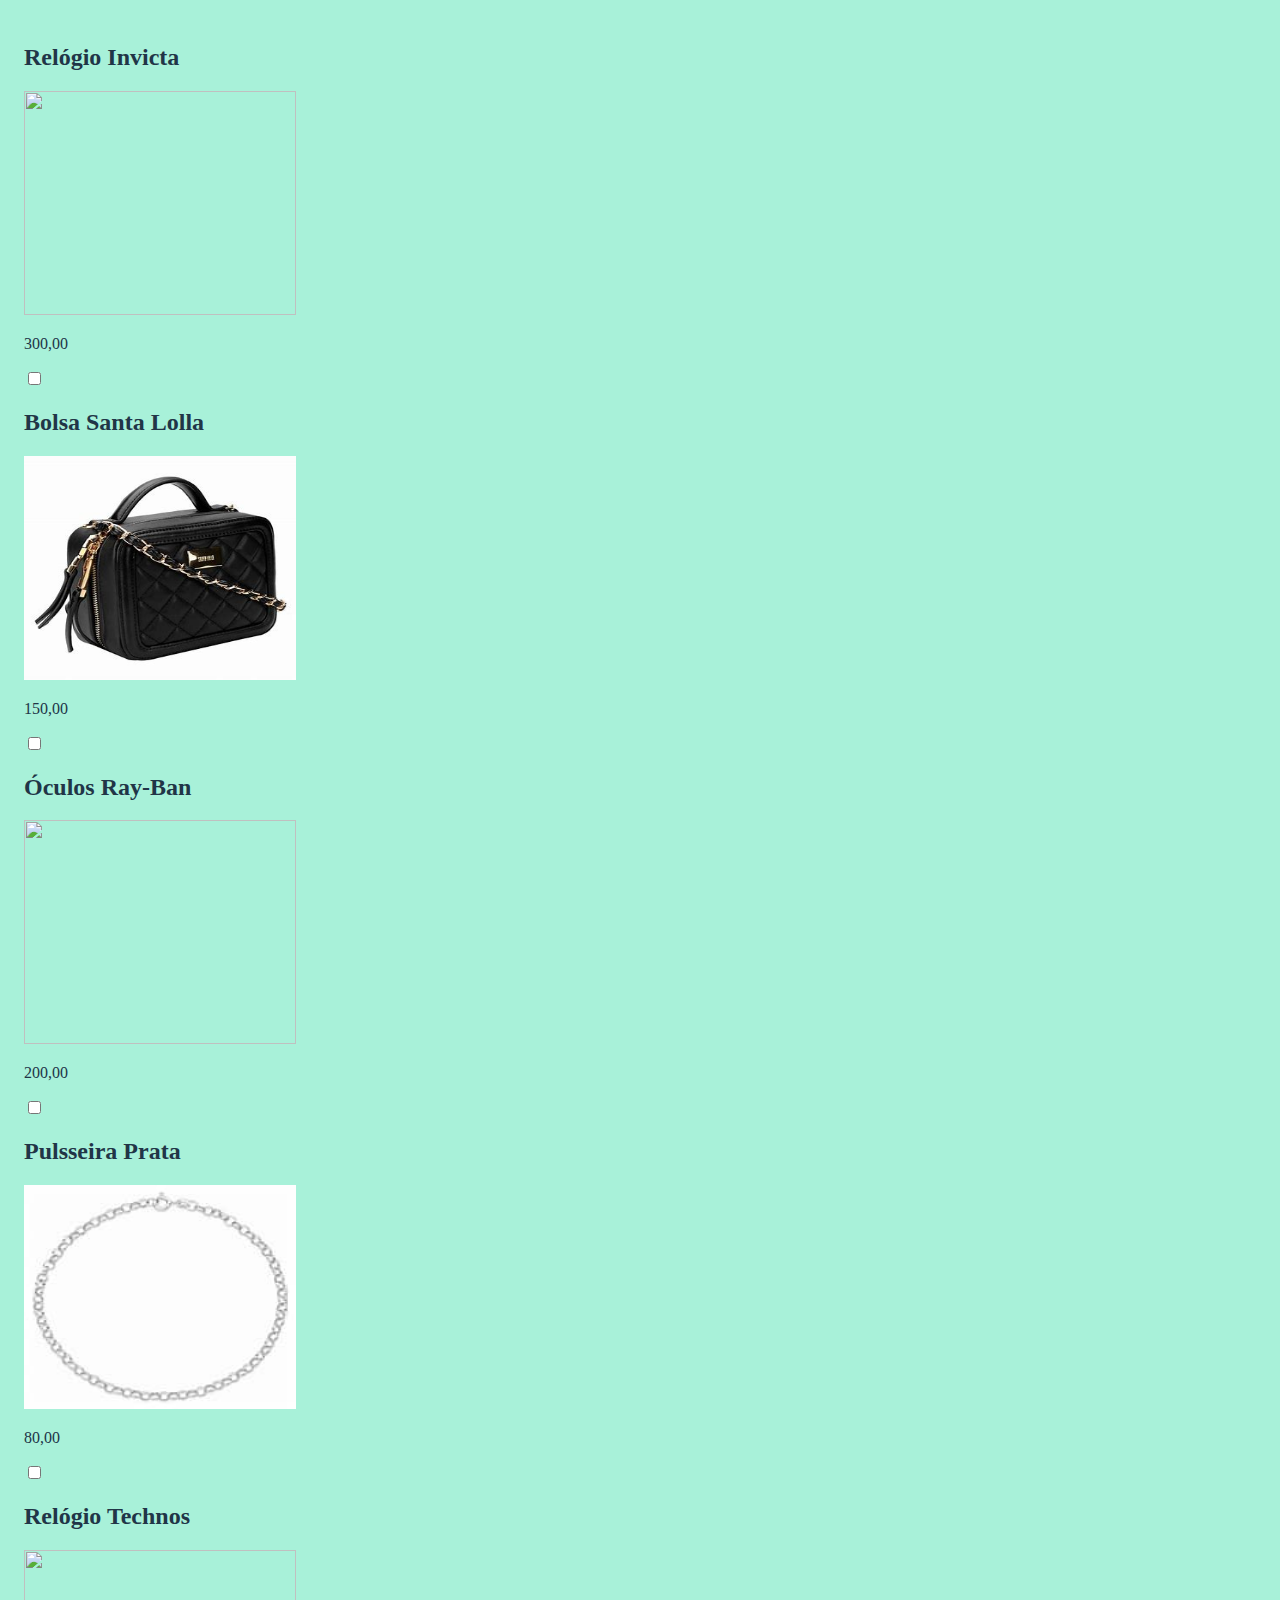
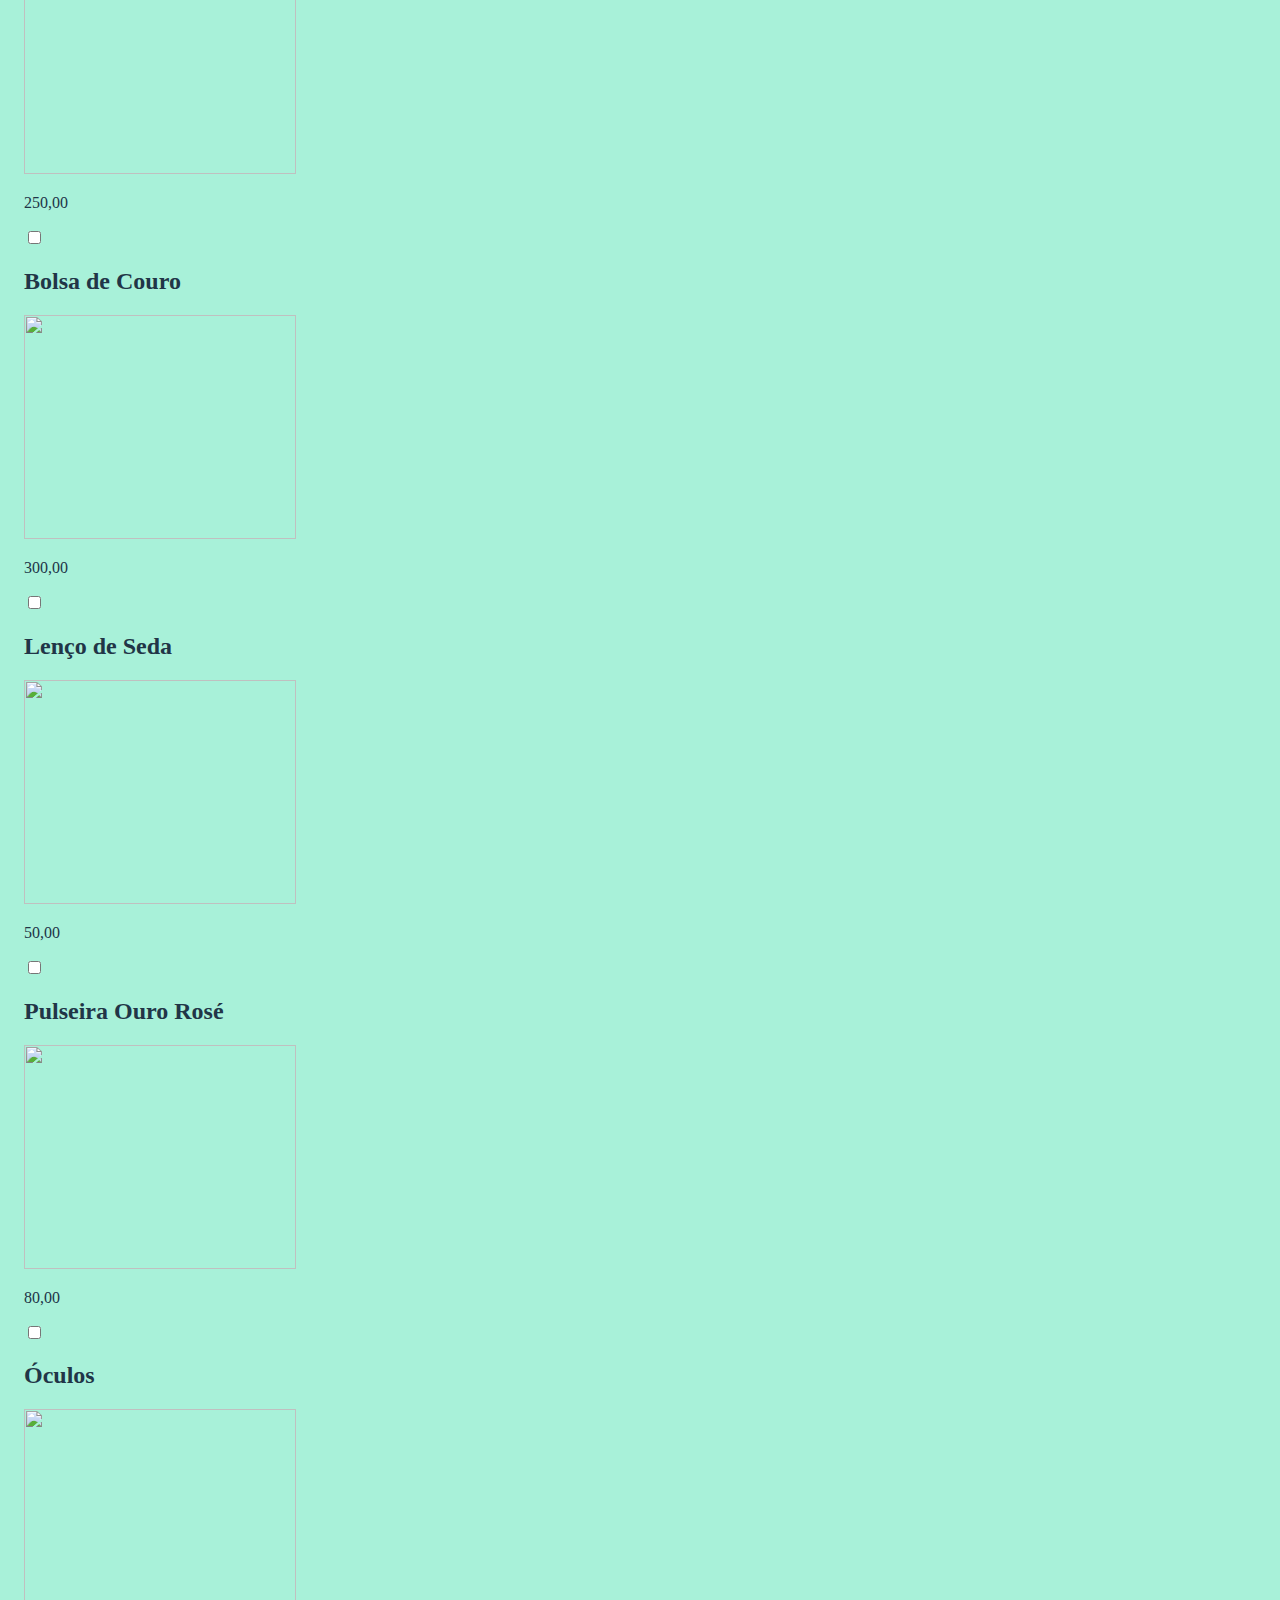
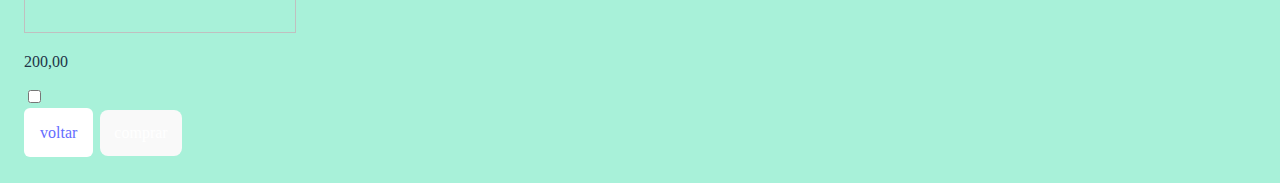
==== acessorios.html @ 49789619 "subindo todos os outros arquivos" ====
<!DOCTYPE html>
<html lang="en">

<head>
  <meta charset="UTF-8">
  <meta name="viewport" content="width=device-width, initial-scale=1.0">
  <title>Document</title>
  <script src="./index.js" defer></script>
  <link rel="stylesheet" href="style.css">
</head>

<body class="container">
  <div>
    <div class="acessorios">


    </div>
    <div>
      <a href="index.html" class="link">voltar</a>
      <button class="comprar">comprar</button>
    </div>
  </div>
</body>

</html>
---- style.css ----
body {
  display: flex;
  flex-wrap: wrap;
}

.link {
  font-weight: 500;
  color: #646cff;
  text-decoration: inherit;
  padding: 0px 3px;
  border-radius: 6px;
  background-color: #ffffff;
}

.link:hover {
  border: 0.1rem solid #646cff;

}

.container {
  background-color: rgb(168, 241, 217);
}

.sapatos {
  background-color: rgb(97, 97, 231);
}

.ver {
  text-decoration: none;
  font-size: 1rem;
  color: white;
  font-family: sans-serif;
  background-color: rgb(177, 118, 232);
  padding: 10px 15px;
  border-radius: 6px;
}

body {
  margin: 0;
  display: flex;
  padding: 1.5rem;
  min-width: 20rem;
  min-height: 100vh;
}

h1 {

  font-size: 2em;
  line-height: 1.1;
}

button {
  border-radius: 8px;
  border: 1px solid transparent;
  padding: 13px;
  font-size: 1em;
  font-weight: 500;
  font-family: inherit;
  background-color: #1a1a1a;
  cursor: pointer;
  color: white;
  transition: border-color 0.25s;
  margin: 3px;
}

#roupas {
  background-color: rgb(187, 144, 227);
}

button:focus,
button:focus-visible {
  outline: 4px auto -webkit-focus-ring-color;
}

@media (prefers-color-scheme: light) {
  :root {
    color: #213547;
    background-color: #ffffff;
  }

  a:hover {
    color: #747bff;
  }

  button {
    background-color: #f9f9f9;
  }
}

.link {
  padding: 1rem;
}

ul li {
  list-style: none;
}

.promocoes {
  padding: 0 2.5rem;
}

img {
  height: 14rem;
  width: 17rem;
  max-width: 17rem;
}
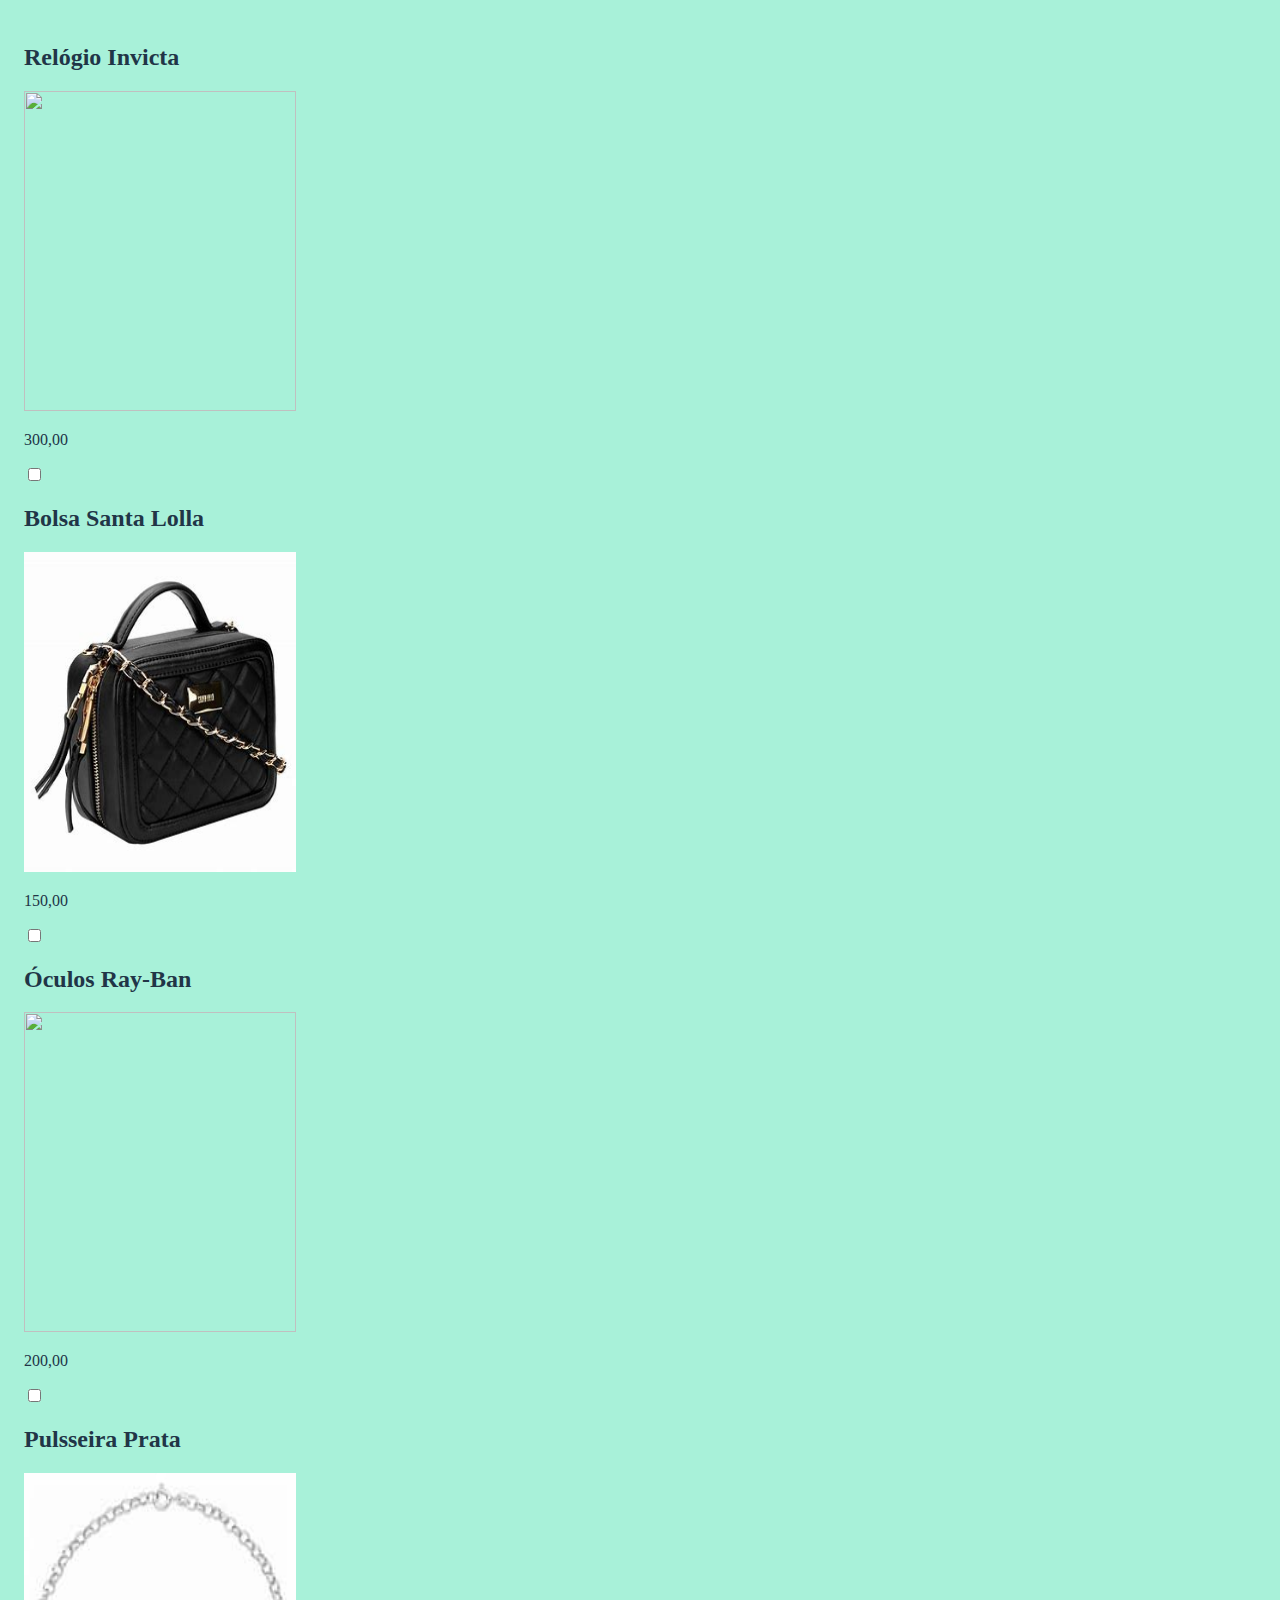
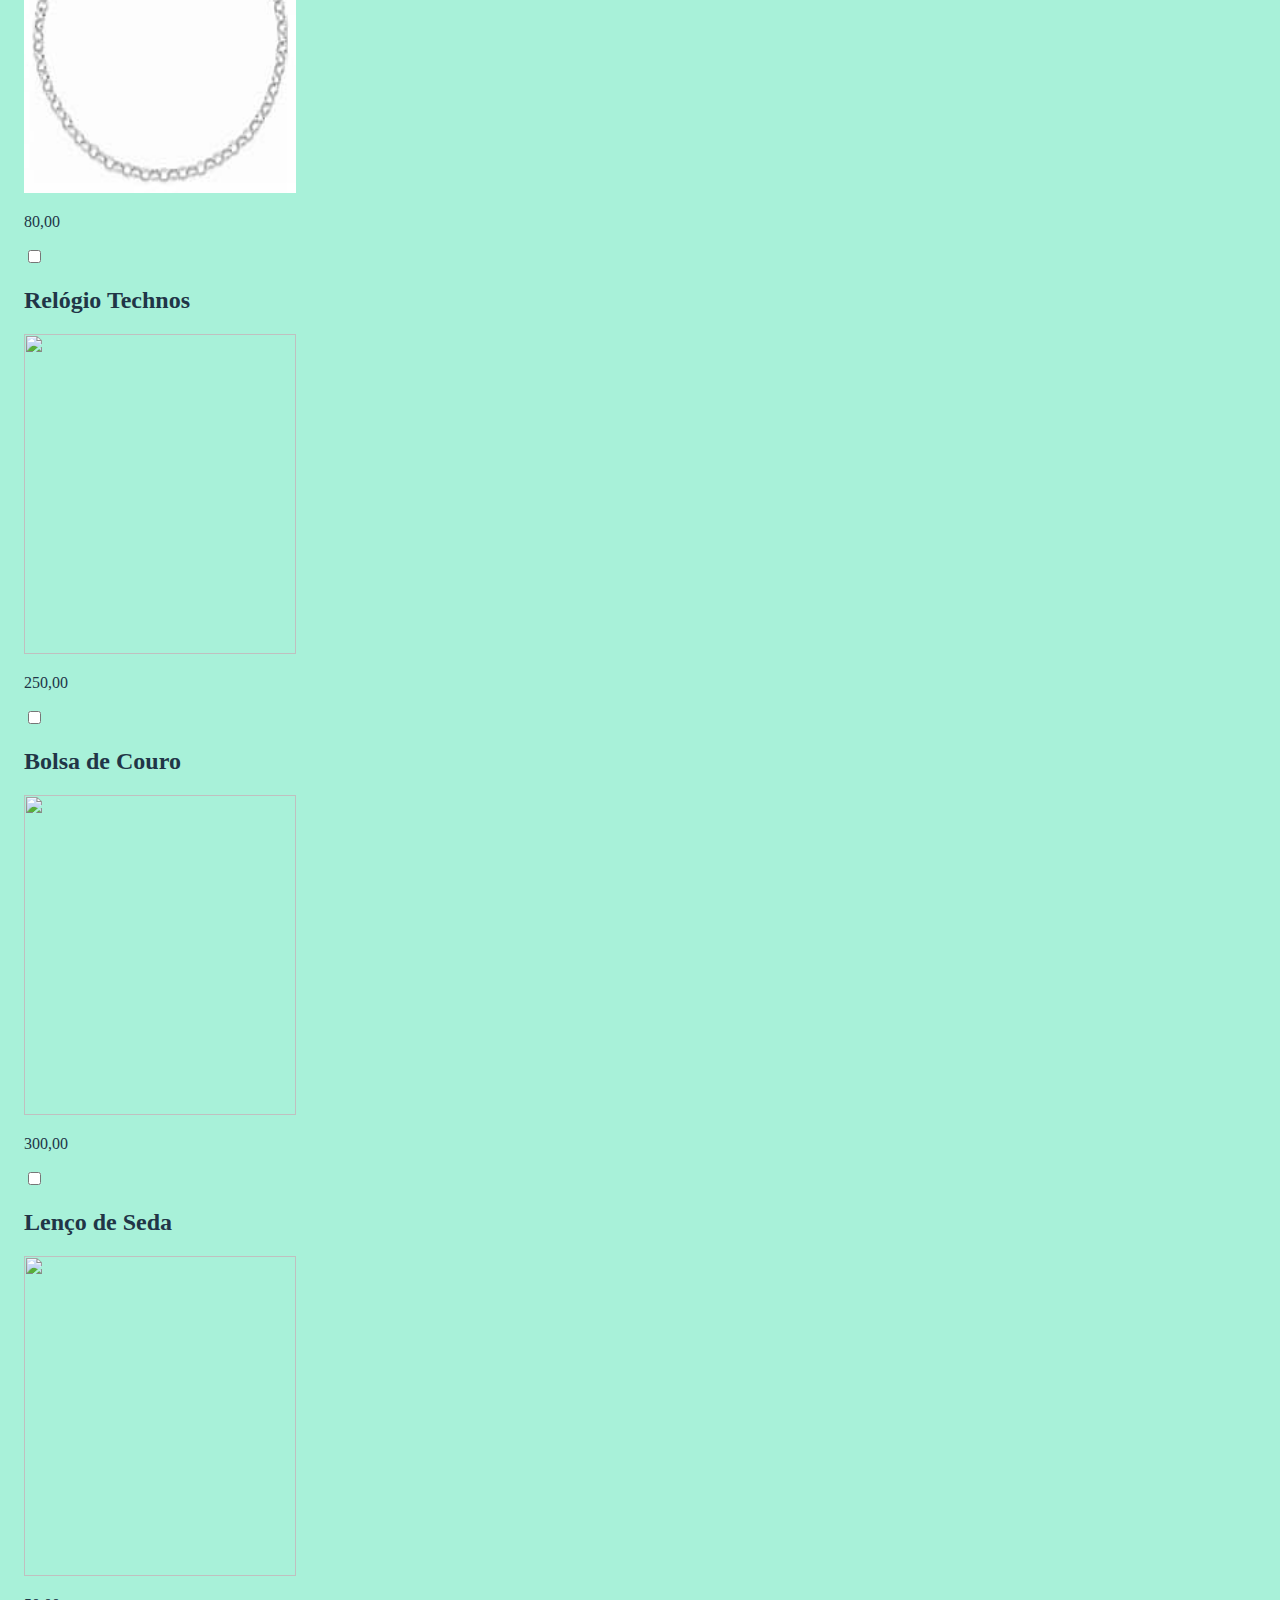
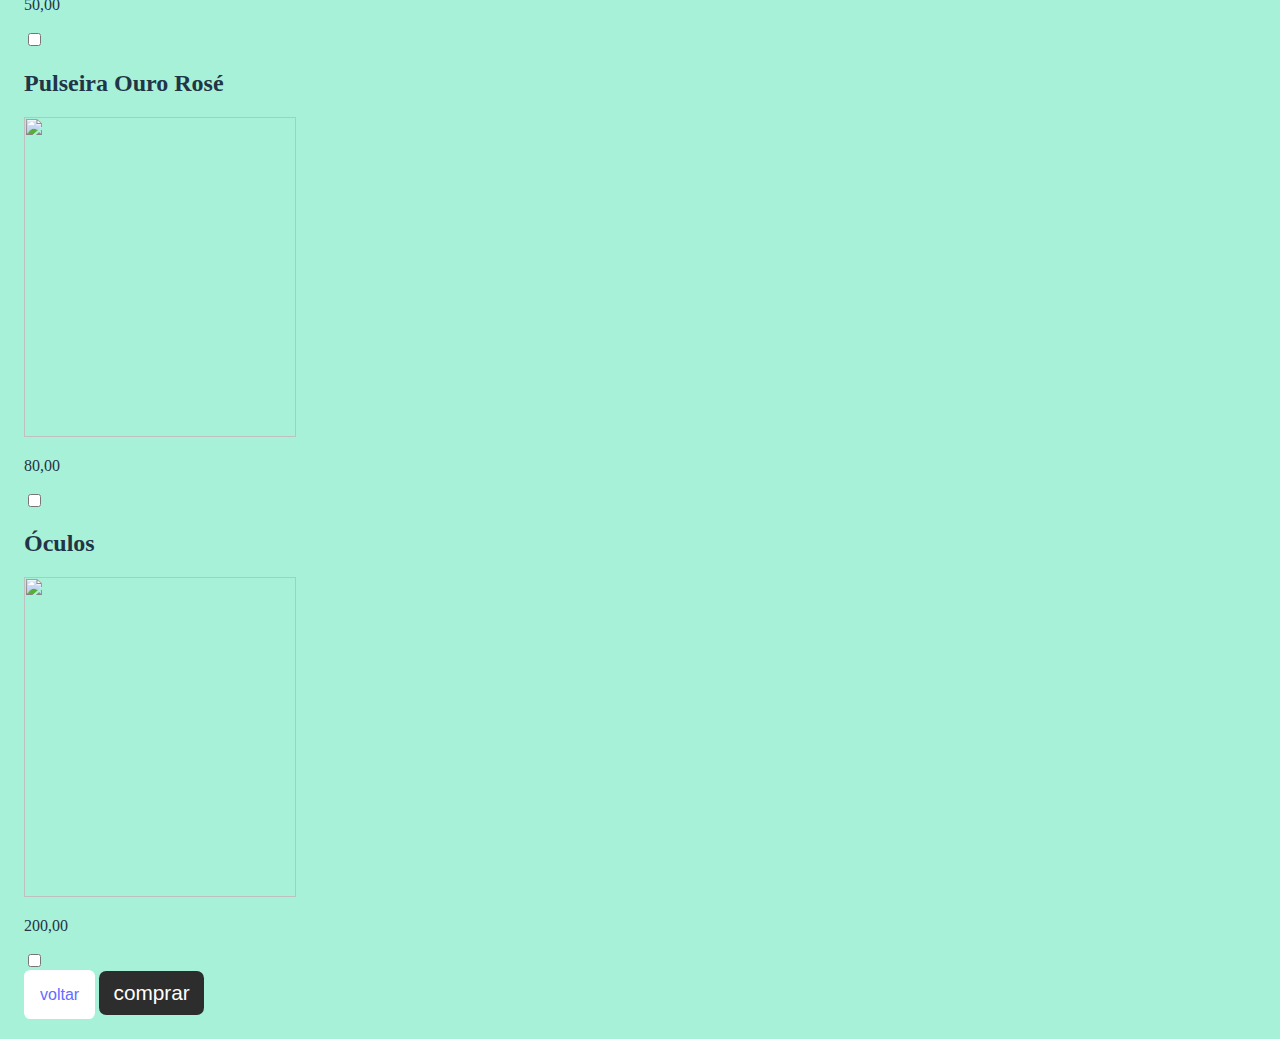
==== commit a53c5298: "ultimas atualizações" ====
--- a/acessorios.html
+++ b/acessorios.html
@@ -17,7 +17,7 @@
     </div>
     <div>
       <a href="index.html" class="link">voltar</a>
-      <button class="comprar">comprar</button>
+      <button class="comprarAcessorios">comprar</button>
     </div>
   </div>
 </body>
--- a/style.css
+++ b/style.css
@@ -1,15 +1,83 @@
 body {
   display: flex;
   flex-wrap: wrap;
+}
+
+header {
+  display: flex;
+  flex-wrap: wrap;
+  min-width: 97vw;
+  justify-content: space-between;
+  align-items: center;
+  height: 30vh;
+}
+
+.principal {
+  display: flex;
+  width: 100vw;
+  justify-content: center;
+  flex-direction: column;
+  align-items: center;
+  flex-wrap: wrap;
+}
+
+.Inicial {
+  width: 100%;
+  display: flex;
+  justify-content: center;
+  align-items: center;
+  flex-direction: row;
+  flex-wrap: wrap;
+}
+
+
+
+.divisao {
+  width: 95vw;
+  display: flex;
+  justify-content: space-between;
+  margin-top: 0.01rem;
+  margin-bottom: 0.5rem;
+}
+
+nav {
+  margin-bottom: 1rem;
+  justify-content: space-between;
+  padding: 0rem 0rem 1rem 0rem;
+  display: flex;
+  width: 95vw;
+  flex-direction: row;
+}
+
+nav div {
+  display: flex;
+  flex-wrap: wrap;
+}
+
+img {
+  width: 17rem;
+  height: 20rem;
 }
 
 .link {
   font-weight: 500;
   color: #646cff;
-  text-decoration: inherit;
+  text-decoration: none;
+  padding: 0 0.4rem;
+
+  font-size: 1rem;
+  font-family: sans-serif;
+  border-radius: 0.4rem;
+  background-color: #ffffff;
+}
+
+.linkSobre {
+  font-weight: 500;
+  text-decoration: none;
   padding: 0px 3px;
   border-radius: 6px;
-  background-color: #ffffff;
+  color: #ffffff;
+  background-color: rgb(38, 38, 38);
 }
 
 .link:hover {
@@ -17,6 +85,11 @@
 
 }
 
+.linkSobre:hover {
+  border: 0.1rem solid black;
+
+}
+
 .container {
   background-color: rgb(168, 241, 217);
 }
@@ -26,13 +99,18 @@
 }
 
 .ver {
+  font-weight: 500;
   text-decoration: none;
   font-size: 1rem;
   color: white;
   font-family: sans-serif;
-  background-color: rgb(177, 118, 232);
-  padding: 10px 15px;
-  border-radius: 6px;
+  background-color: #9238e7;
+  padding: 1rem 0.7rem;
+  border-radius: 0.4rem;
+}
+
+.ver:hover {
+  border: 1px solid blueviolet;
 }
 
 body {
@@ -50,27 +128,23 @@
 }
 
 button {
-  border-radius: 8px;
-  border: 1px solid transparent;
-  padding: 13px;
-  font-size: 1em;
-  font-weight: 500;
-  font-family: inherit;
-  background-color: #1a1a1a;
-  cursor: pointer;
   color: white;
-  transition: border-color 0.25s;
-  margin: 3px;
+  border: none;
+  background-color: rgb(45, 45, 45);
+  font-size: 1.3rem;
+  padding: 0.6rem 0.9rem;
+  border-radius: 0.45rem;
+}
+
+button:hover {
+  border: 0.1rem solid black;
 }
 
 #roupas {
   background-color: rgb(187, 144, 227);
 }
 
-button:focus,
-button:focus-visible {
-  outline: 4px auto -webkit-focus-ring-color;
-}
+
 
 @media (prefers-color-scheme: light) {
   :root {
@@ -82,8 +156,38 @@
     color: #747bff;
   }
 
-  button {
-    background-color: #f9f9f9;
+
+}
+
+.gradient-text {
+  display: flex;
+  justify-content: center;
+  align-items: center;
+  padding: 0.9rem;
+  font-size: 3rem;
+  font-weight: bold;
+  background-image: linear-gradient(45deg, rgb(207, 161, 247), rgb(55, 5, 255));
+  -webkit-background-clip: text;
+  /* Para navegadores baseados em WebKit */
+  color: transparent;
+  line-height: 30vh;
+  margin-top: 4rem;
+  max-width: 85%;
+
+}
+
+@media(max-width:430px) {
+  .Inicial div {
+    width: 50%;
+  }
+
+  .Inicial div img {
+    width: 10rem;
+    height: 13rem;
+  }
+
+  .gradient-text {
+    font-size: 1.5rem;
   }
 }
 
@@ -97,10 +201,4 @@
 
 .promocoes {
   padding: 0 2.5rem;
-}
-
-img {
-  height: 14rem;
-  width: 17rem;
-  max-width: 17rem;
 }